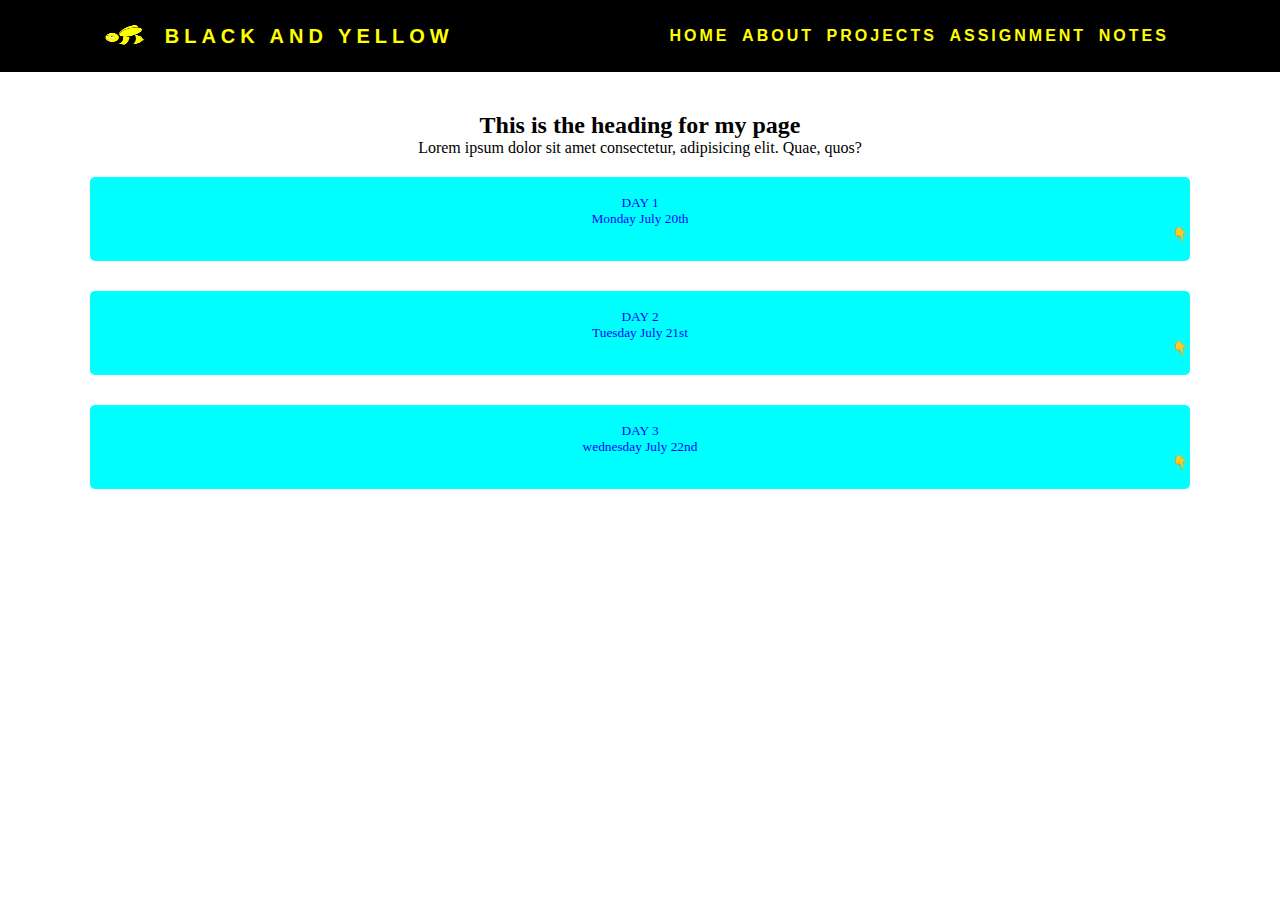
==== Notes.html @ 42127753 "new files" ====
<!DOCTYPE html>
<html lang="en">
  <head>
    <meta charset="UTF-8">
    <meta name="viewport" content="width=device-width, initial-scale=1.0">
    <title>NOTES</title>
    <link rel="stylesheet" href="./style.css"/>
    <style>
*{
margin: 0;
padding: 0;
box-sizing: border-box;


}

.all{
    margin-left: 90px;
    margin-right: 90px;
    margin-top: 40px;
}

.heading{
    margin-left: 20px;
    margin-right: 20px;
    text-align: center;
}
.date{
    background-color: aqua;
    color: blue;
    width: 100%;
    padding: 18px;
    border-radius: 5px;
    border: yellow;
    margin: auto;
    margin-top: 20px;
    font-family: fantasy;
    transition: 0.4s;
    display: inline-block;

}
.notes{
    padding: 0px 18px;
    margin-top: 10px;
    background-color: white;
    max-height: 0px;
    overflow: hidden;
    transition: max-height 0.2s ease-out;
}
@media screen and (max-width: 768px){
  .all{
    margin-left: 10px;
    margin-right: 10px;
  }
}
.date:hover{
background-color: cornsilk;
padding: 1%;
}
.date:after{

    content:"\1F447";
    padding-left: 100%;

}

    </style>
    </head>
    <body>
           <nav>
      <div class="logo">
        <img class="image" src="./Images/logo2/blackandyellow.png" alt="" />
        <h4>BLACK AND YELLOW</h4>
      </div>
      <ul class="nav-links">
        <li>
          <a href="#">HOME</a>
        </li>
        <li>
          <a href="#">ABOUT</a>
        </li>
        <li>
          <a href="#">PROJECTS</a>
        </li>
        <li>
          <a href="./Assignment.html">ASSIGNMENT</a>
        </li>
        <li>
          <a href="./Notes.html">NOTES</a>
        </li>
      </ul>
       <div class="burger">
        <div class="line1"></div>
        <div class="line2"></div>
        <div class="line3"></div>
      </div>
    </nav>
    <script src="./app.js"></script>
    </body>
   
    <div class="all">
      <div class="heading">
          <h2>This is the heading for my page</h2>
          <p>
            Lorem ipsum dolor sit amet consectetur, adipisicing elit. Quae, quos?
          </p>
      </div>
      <button class="date">
          DAY 1 
          <br/>
          Monday July 20th        
          </button>
          <div class="notes">
           <p>
             Lorem ipsum dolor sit amet, consectetur adipisicing elit. Sequi, consequuntur rerum! Provident cumque esse perspiciatis sit fuga porro quibusdam, unde expedita adipisci, dolorum fugit atque quam! Asperiores nobis facere velit?
           </p>
          </div>     
 <button class="date">
          DAY 2
          <br/>
          Tuesday July 21st
 </button>
          <div class="notes">
           <p>
             Lorem ipsum dolor sit amet consectetur adipisicing elit. Ducimus, minus nemo ratione maxime repudiandae praesentium provident eaque excepturi dolorum fuga voluptatibus veniam at accusamus maiores illum esse. Perferendis, omnis tempore.
           </p>
          </div>   
       <button class="date">          
          DAY 3
          <br/>
          wednesday July 22nd
          </button>
          <div class="notes">
          <p>
            Lorem ipsum dolor sit amet consectetur adipisicing elit. Optio ex veritatis similique voluptate aliquid delectus dolor, voluptates tenetur asperiores temporibus, nihil sapiente quod rem laudantium, ut consequatur reprehenderit deserunt? Ut?
          </p>
          </div>
</div>

 <script>
        var acc = document.getElementsByClassName("date");
        var i;
        for (i = 0; i < acc.length; i++) {
            acc[i].addEventListener("click", function () {
                this.classList.toggle("active");
                var panel = this.nextElementSibling
                if (panel.style.maxHeight) {
                    panel.style.maxHeight = null;

                } else {
                    panel.style.maxHeight = panel.scrollHeight +
                        "px";
                };

            });
        }
    </script>
    <script src="app.js"></script>
</body>
</html>
---- style.css ----
* {
  margin: 0px;
  padding: 0px;
  box-sizing: border-box;
}

nav {
  display: flex;
  justify-content: space-around;
  align-items: center;
  min-height: 8vh;
  background-color: black;
  font-family: "Poppins", sans-serif;
}
.logo {
  color: yellow;
  text-transform: uppercase;
  letter-spacing: 5px;
  font-size: 20px;
  display: flex;
}
.nav-links {
  display: flex;
  justify-content: space-around;
  width: 40%;
}

.nav-links li {
  list-style-type: none;
}

.nav-links a {
  color: yellow;
  text-decoration: none;
  letter-spacing: 3px;
  font-weight: bold;
  font-style: 14px;
}

.burger div {
  width: 25px;
  height: 3px;
  background-color: yellow;
  margin: 5px;
  transition: all 0.3s ease;
}

.burger {
  display: none;
  cursor: pointer;
}

.image {
  height: 20px;
  width: 40px;
  margin-right: 20px;
}
/* TABLET */
@media screen and (max-width: 768px) {
  .nav-links {
    width: 60%;
  }
}

/* MOBILE */
@media screen and (max-width: 768px) {
  /* test it with: body{
        display:none;
    } */

  body {
    overflow-x: hidden;
  }

  /* WHAT SHOULD HAPPEN TO THE NAV-LINKS WHEN WE GET TO MOBILE */
  .nav-links {
    position: absolute;
    right: 0px;
    height: 92vh;
    top: 8vh;
    background-color: black;       
    display: flex;
    flex-direction: column;
    align-items: center;
    width: 50%;
    transform: translateX(100%);
    transition: transform 0.5s ease-in;
  }
  /* i want the nav bar lists not to show, so that when we click on the burger icon it slowly fades in */
  .nav-links li {
    opacity: 0;
  }

  .burger {
    display: block;
  }
}
/* add image as logo */
#logo-image {
  float: left;
  width: 20px;
  height: 15px;
  margin-right: 10px;
}

.nav-active {
  transform: translateX(0%);
}

/* now what we have to do is to animate the list into the humburger menu
...so lets build an animation
*/

@keyframes navLinkFade {
  from {
    opacity: 0;
    transform: translateX(50px);
  }

  to {
    opacity: 1;
    transform: translateX(0px);
  }
}

/* this is the last code to add. After all is said and done */
.toggle .line1 {
  transform: rotate(-45deg) translate(-5px, 6px);
}

.toggle .line2 {
  opacity: 0;
}

.toggle .line3 {
  transform: rotate(45deg) translate(-5px, -6px);
}
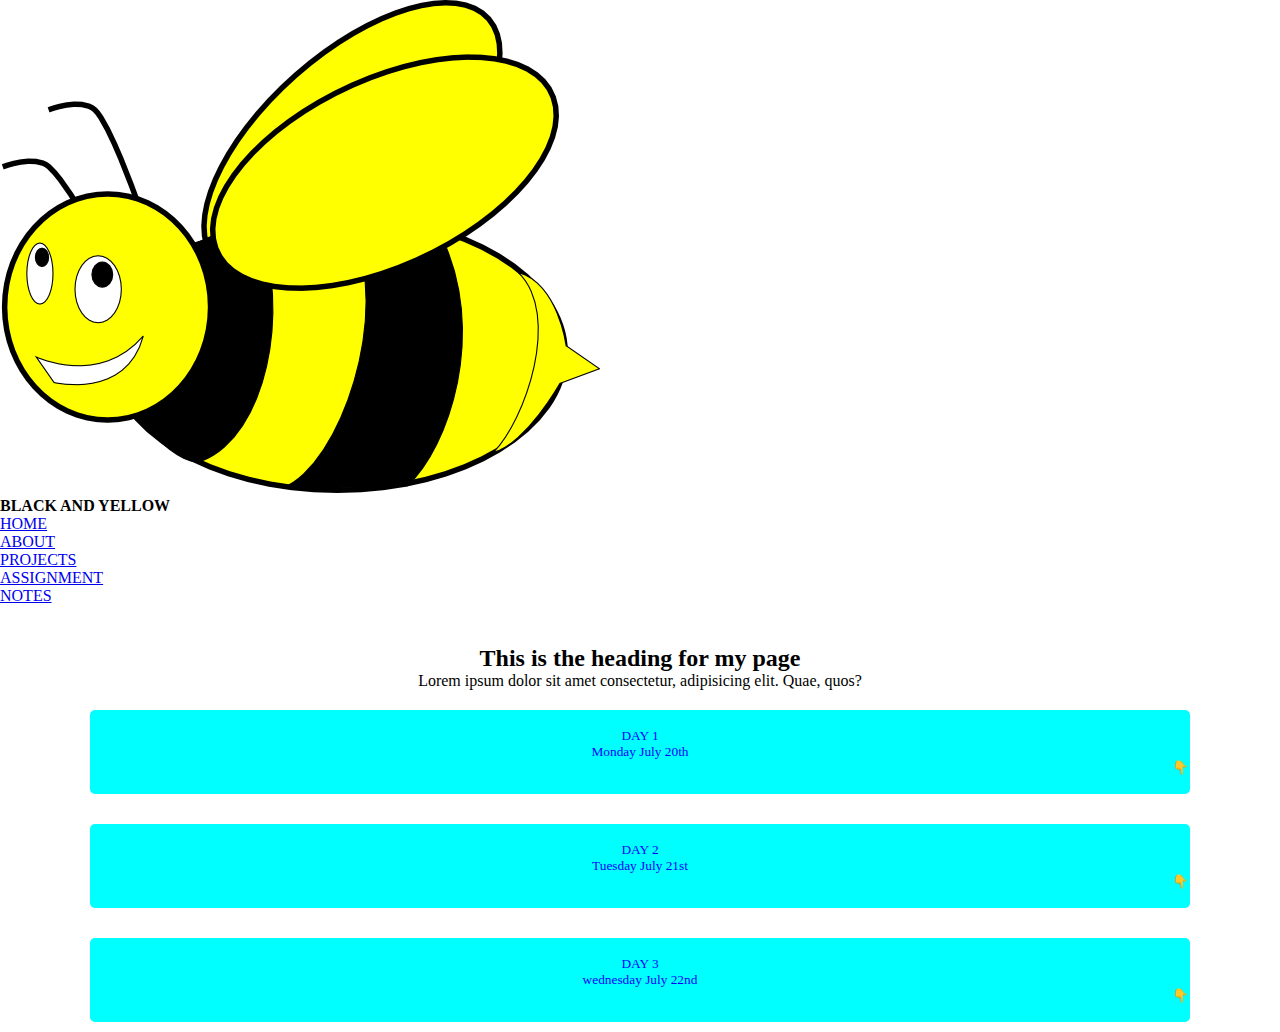
==== commit a4ddb952: "adding files" ====
--- a/Notes.html
+++ b/Notes.html
@@ -69,7 +69,7 @@
     <body>
            <nav>
       <div class="logo">
-        <img class="image" src="./Images/logo2/blackandyellow.png" alt="" />
+        <img class="image" src="./Images/logos/blackandyellow.png" alt="" />
         <h4>BLACK AND YELLOW</h4>
       </div>
       <ul class="nav-links">
